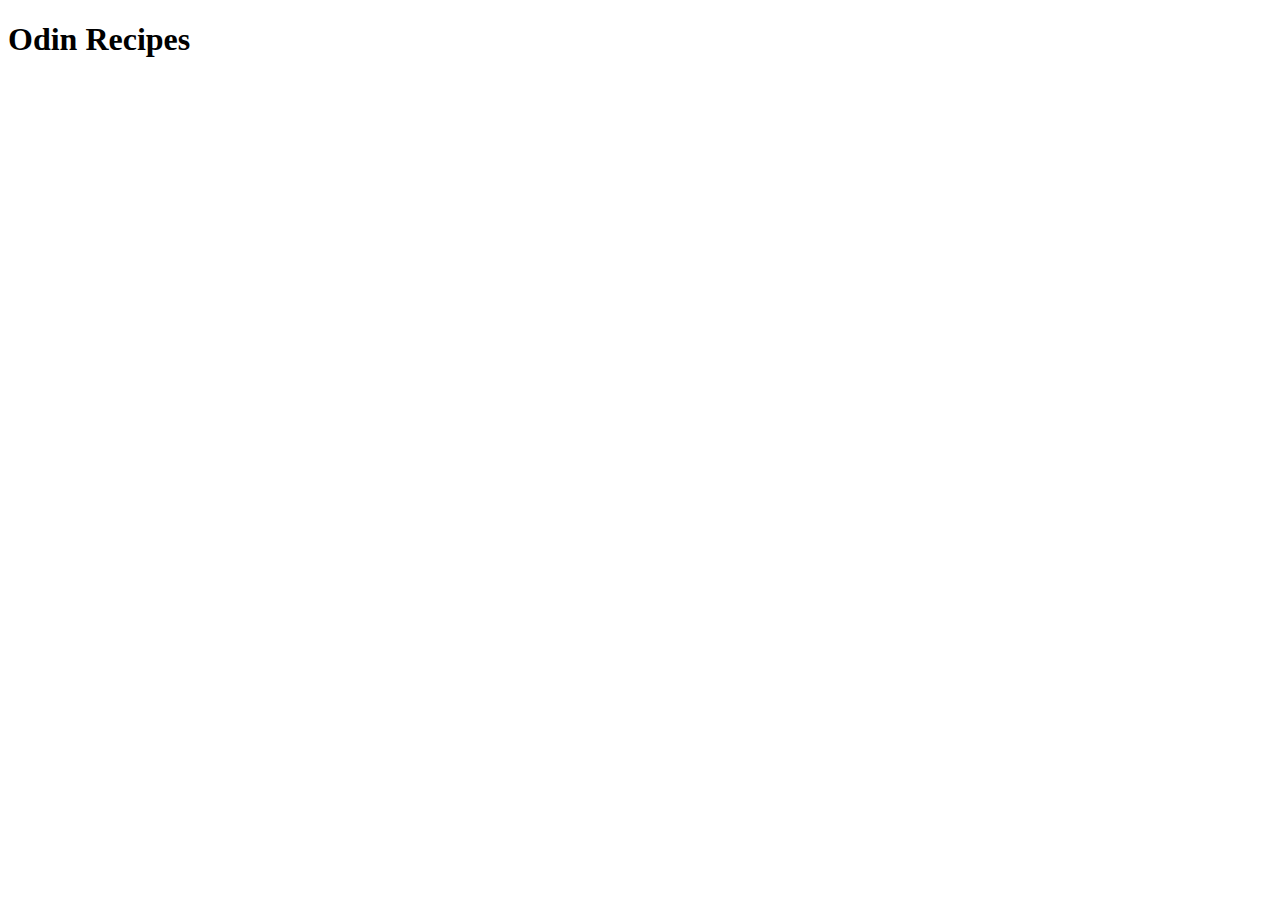
==== index.html @ 69b74a4f "Add README.md and index.html and recipes/chicken-cacciatore.html" ====
<!DOCTYPE html>
<html lang="en">
<head>
    <meta charset="UTF-8">
    <meta name="viewport" content="width=device-width, initial-scale=1.0">
    <title>Odin Recipes</title>
</head>
<body>
    <h1>Odin Recipes</h1>
</body>
</html>
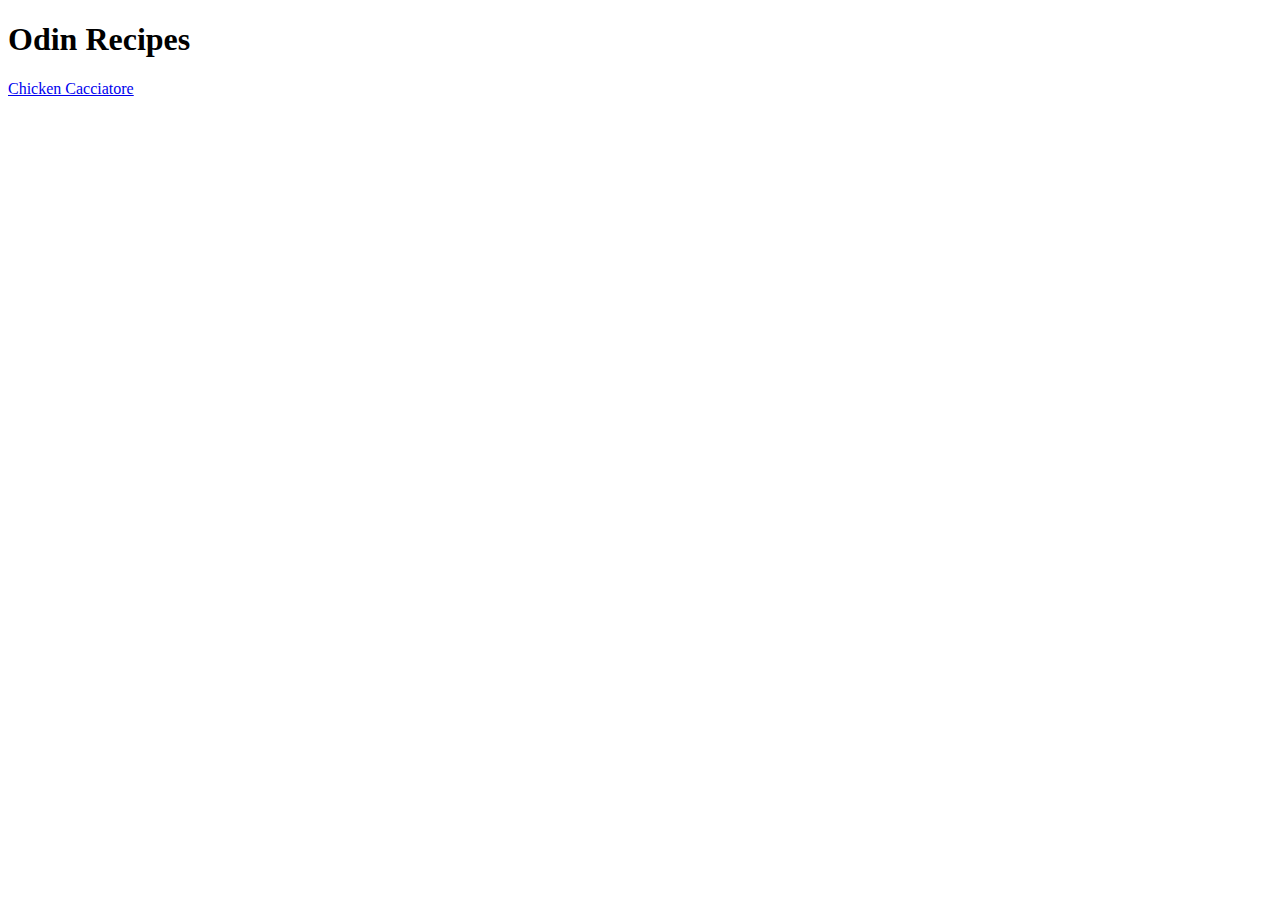
==== commit 4d310c84: "README.md and index.html" ====
--- a/index.html
+++ b/index.html
@@ -7,5 +7,6 @@
 </head>
 <body>
     <h1>Odin Recipes</h1>
+    <a href="recipes/chicken-cacciatore.html">Chicken Cacciatore</a>
 </body>
 </html>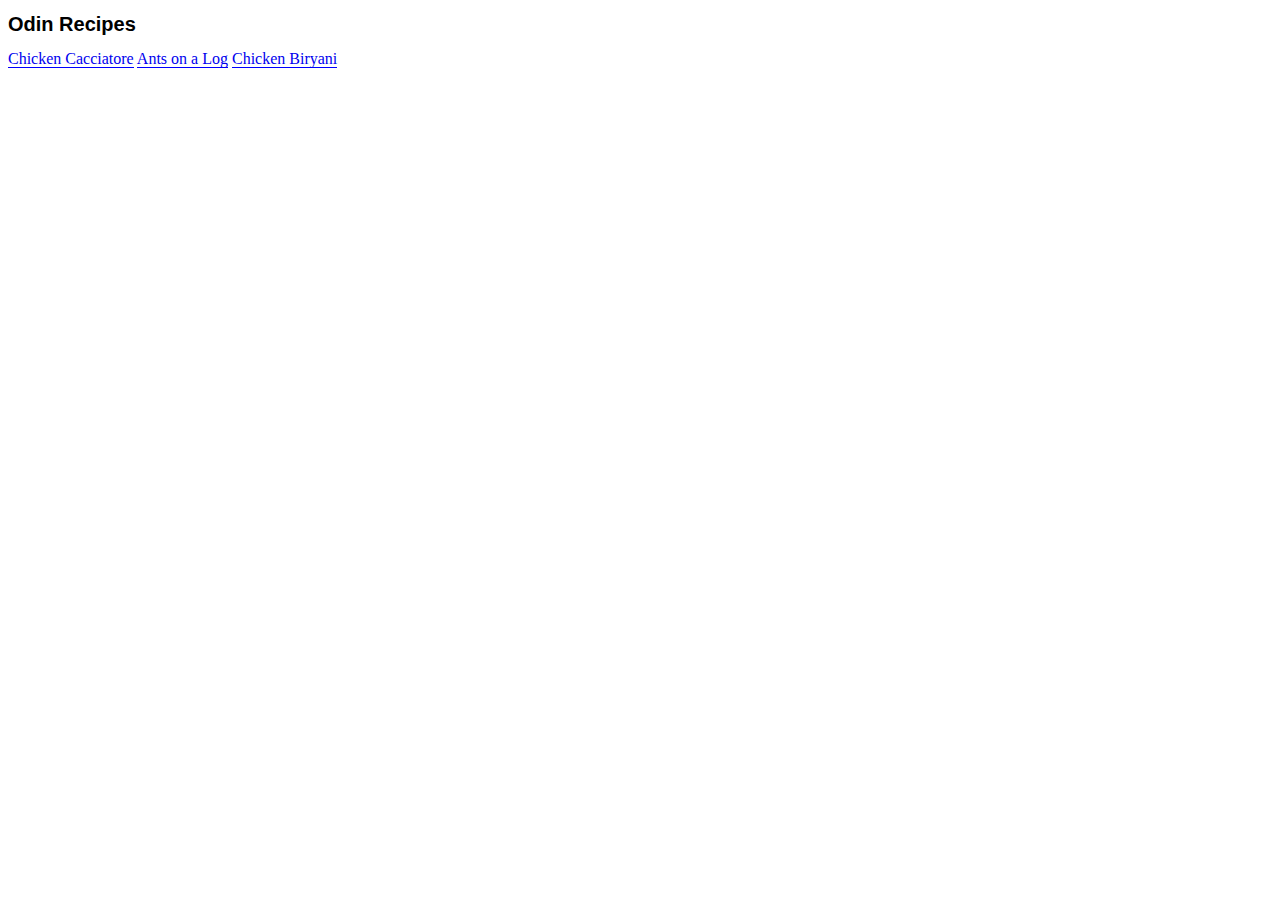
==== commit e9195af3: "Adding more recipes" ====
--- a/index.html
+++ b/index.html
@@ -3,10 +3,13 @@
 <head>
     <meta charset="UTF-8">
     <meta name="viewport" content="width=device-width, initial-scale=1.0">
+    <link rel="stylesheet" href="style.css">
     <title>Odin Recipes</title>
 </head>
 <body>
     <h1>Odin Recipes</h1>
     <a href="recipes/chicken-cacciatore.html">Chicken Cacciatore</a>
+    <a href="recipes/ants-log.html">Ants on a Log</a>
+    <a href="recipes/chicken-biryani.html">Chicken Biryani</a>
 </body>
 </html>--- a/style.css
+++ b/style.css
@@ -0,0 +1,30 @@
+h1 {
+    font-family: Arial, Helvetica, sans-serif;
+    font-size: 20px;
+}
+
+h2 {
+    font-family: Arial, Helvetica, sans-serif;
+    font-size: 18px;
+}
+
+h3 {
+    font-family: Arial, Helvetica, sans-serif;
+    font-size: 16px;
+}
+
+p {
+    font-family: Arial, Helvetica, sans-serif;
+}
+
+li {
+    font-family: Arial, Helvetica, sans-serif;
+    line-height: 20px;
+}
+a {
+    text-decoration: none;
+    border-bottom: 1px solid blue;
+}
+a:hover {
+    border-bottom 2px solid blue;
+}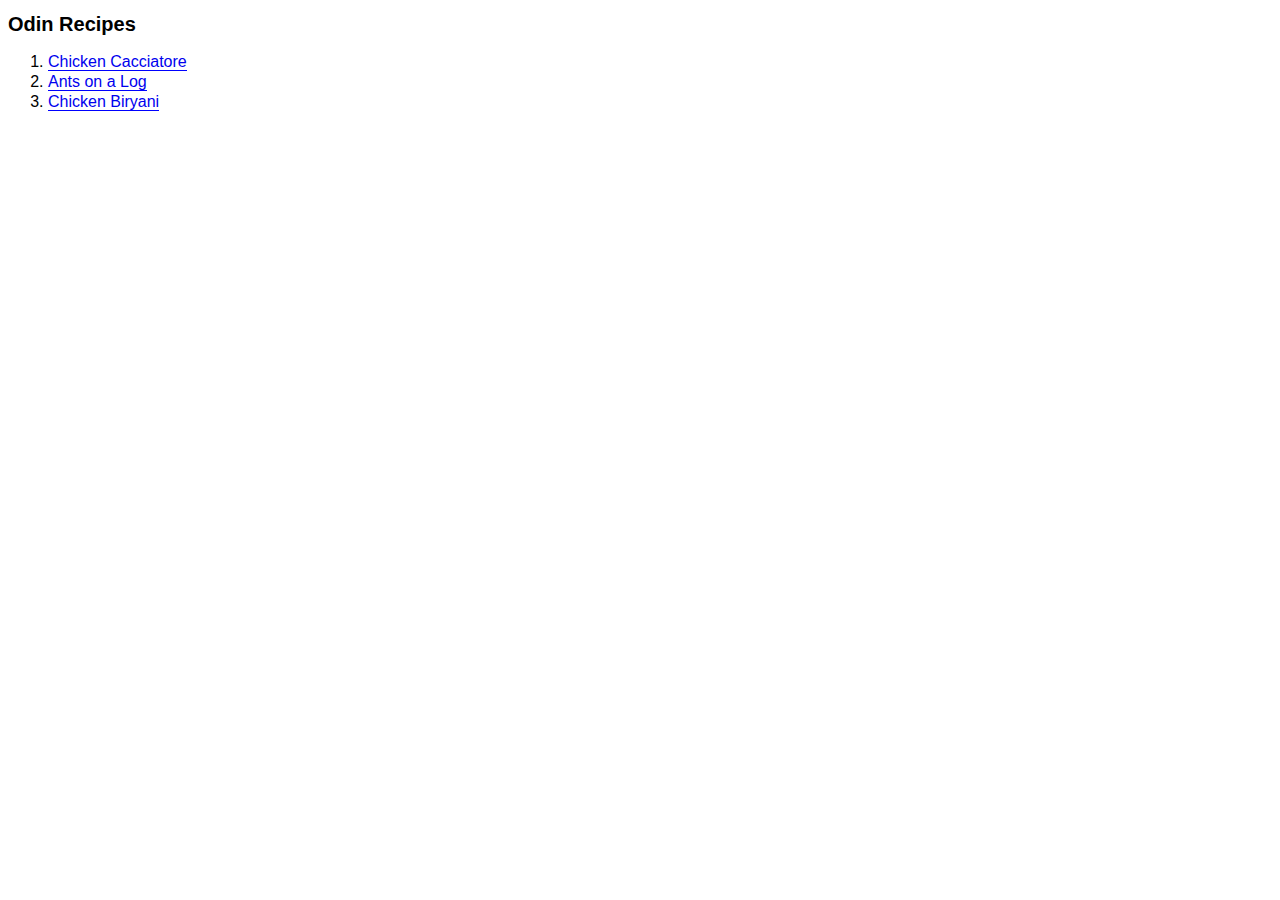
==== commit 53d73b89: "Adding more recipes" ====
--- a/index.html
+++ b/index.html
@@ -8,8 +8,11 @@
 </head>
 <body>
     <h1>Odin Recipes</h1>
-    <a href="recipes/chicken-cacciatore.html">Chicken Cacciatore</a>
-    <a href="recipes/ants-log.html">Ants on a Log</a>
-    <a href="recipes/chicken-biryani.html">Chicken Biryani</a>
+    <ol>
+        <li><a href="recipes/chicken-cacciatore.html">Chicken Cacciatore</a></li>
+        <li><a href="recipes/ants-log.html">Ants on a Log</a></li>
+        <li><a href="recipes/chicken-biryani.html">Chicken Biryani</a></li>
+    </ol>
+    
 </body>
 </html>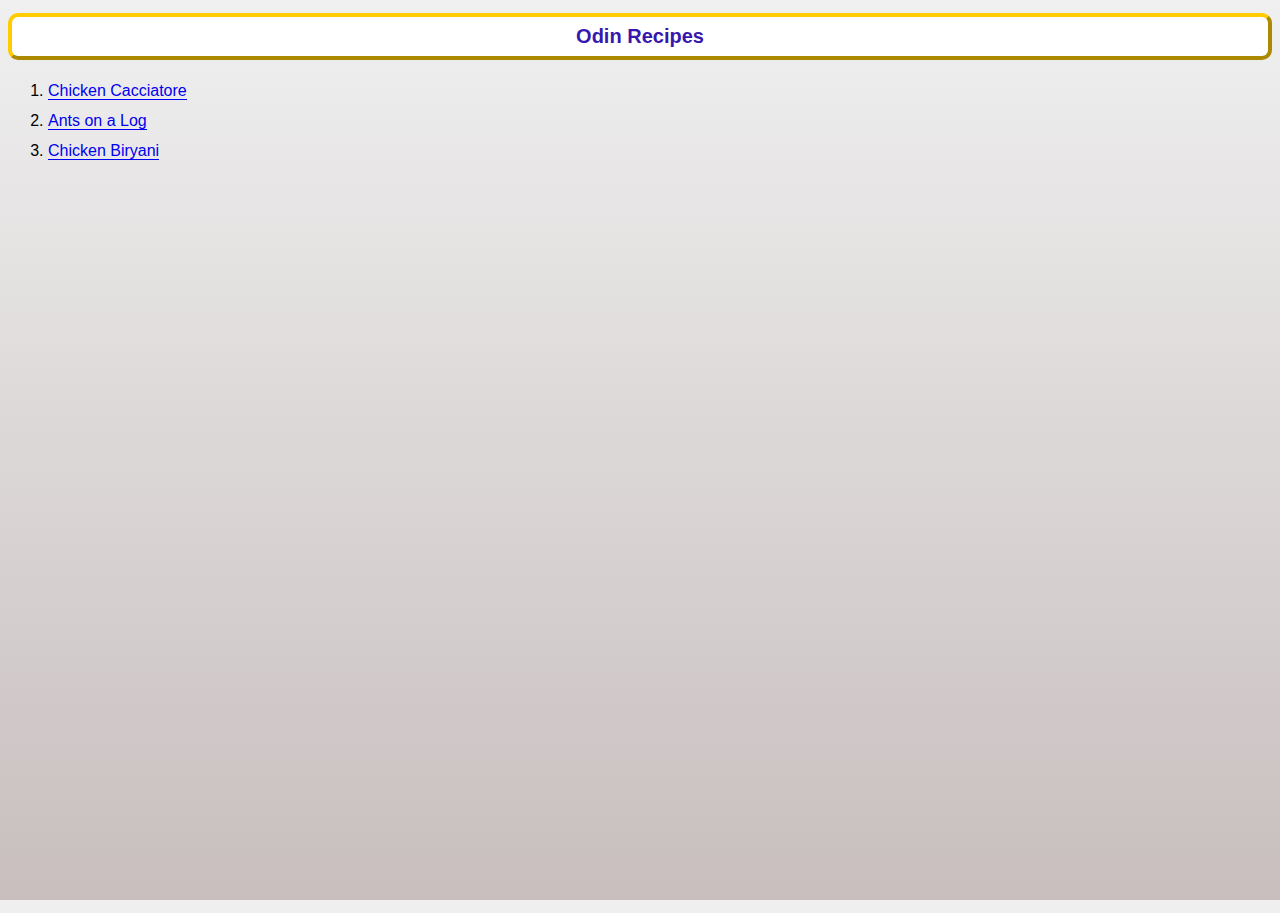
==== commit a063f634: "Updated some styles" ====
--- a/index.html
+++ b/index.html
@@ -7,7 +7,7 @@
     <title>Odin Recipes</title>
 </head>
 <body>
-    <h1>Odin Recipes</h1>
+    <h1 class="title">Odin Recipes</h1>
     <ol>
         <li><a href="recipes/chicken-cacciatore.html">Chicken Cacciatore</a></li>
         <li><a href="recipes/ants-log.html">Ants on a Log</a></li>
--- a/style.css
+++ b/style.css
@@ -1,30 +1,40 @@
+html { height: 100%; }
+body {
+    height: 100%;
+    font-family:Arial, Helvetica, sans-serif;
+    background-image: linear-gradient(180deg, rgb(240,240,240), rgb(200,190,190));
+}
+
 h1 {
-    font-family: Arial, Helvetica, sans-serif;
     font-size: 20px;
 }
 
 h2 {
-    font-family: Arial, Helvetica, sans-serif;
     font-size: 18px;
 }
 
 h3 {
-    font-family: Arial, Helvetica, sans-serif;
     font-size: 16px;
 }
 
-p {
-    font-family: Arial, Helvetica, sans-serif;
-}
 
 li {
-    font-family: Arial, Helvetica, sans-serif;
-    line-height: 20px;
+    line-height: 30px;
 }
 a {
     text-decoration: none;
     border-bottom: 1px solid blue;
 }
 a:hover {
-    border-bottom 2px solid blue;
+    border-bottom: 2px solid blue;
+    font-weight: bold;
+}
+
+.title {
+    border: 4px outset #ffcc00;
+    background-color: #fff;
+    border-radius: 10px;
+    padding: 8px;
+    text-align: center;
+    color: rgb(56, 23, 172);
 }